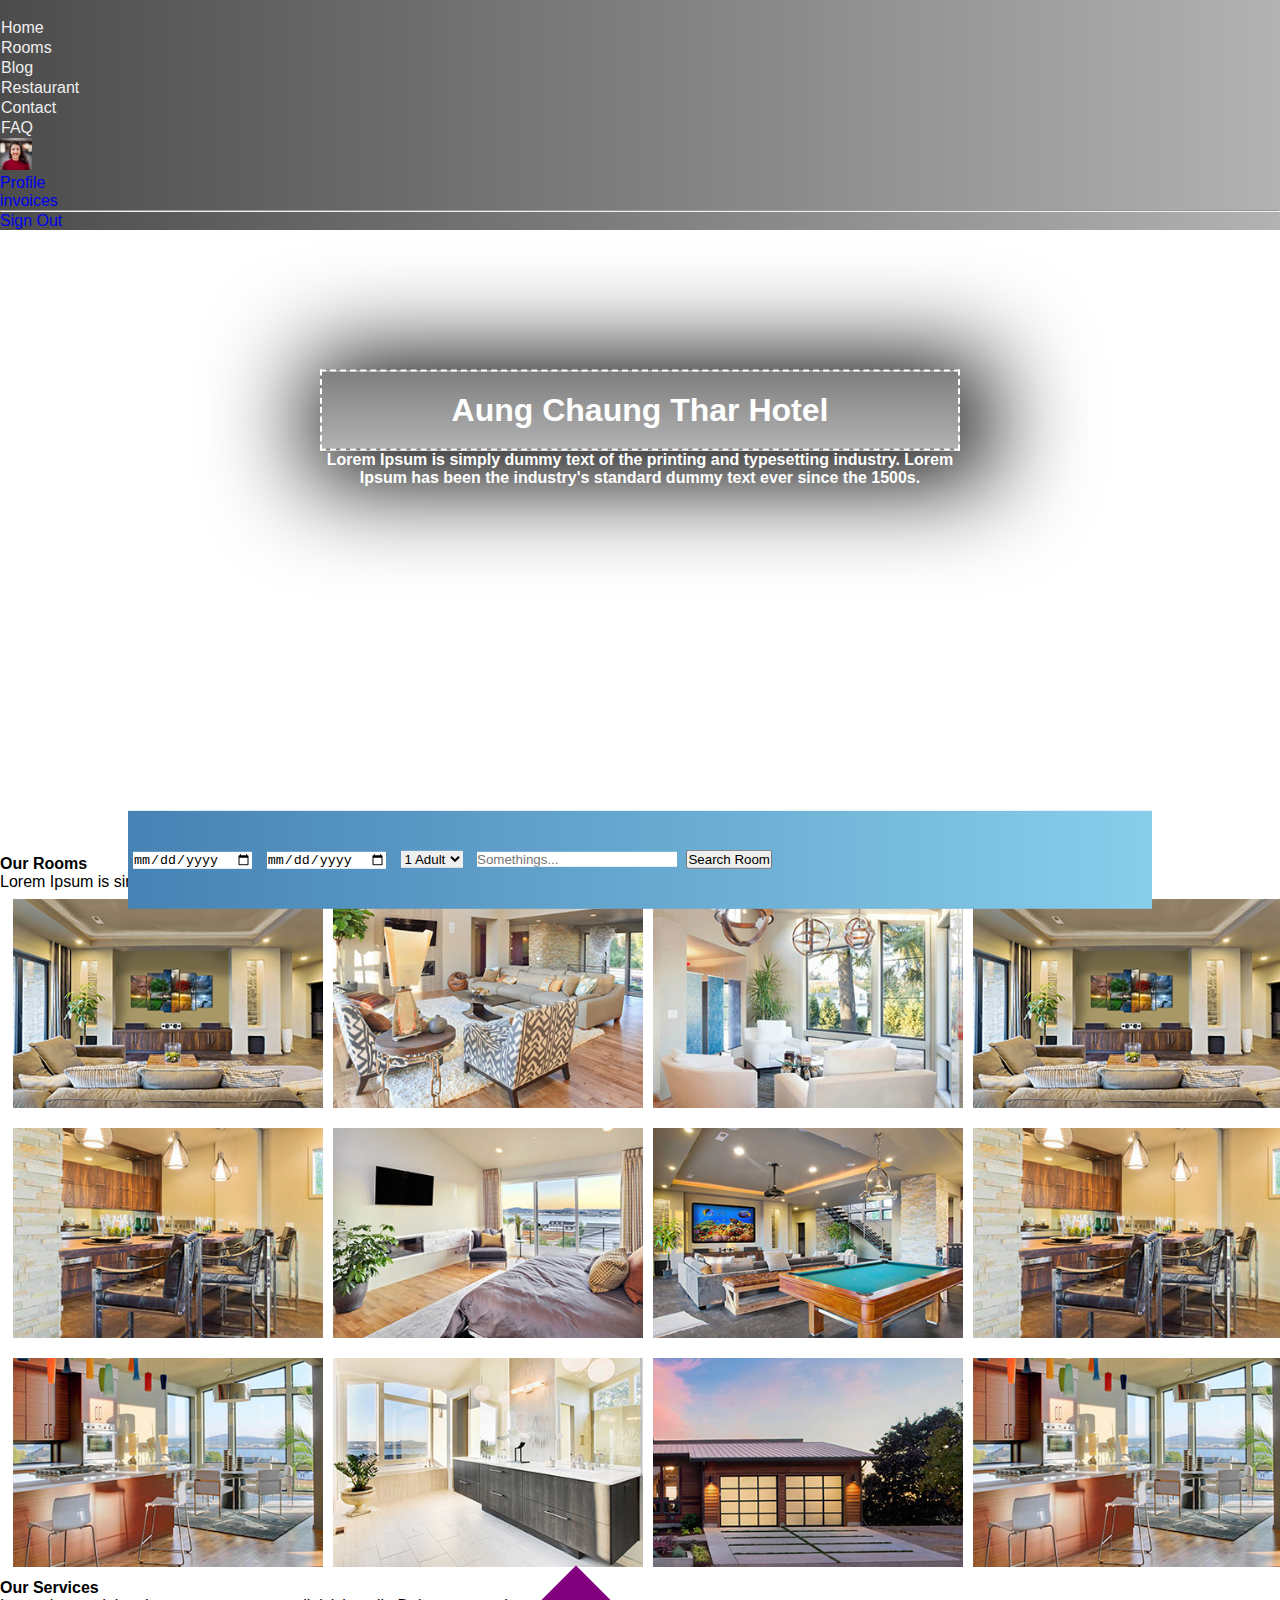
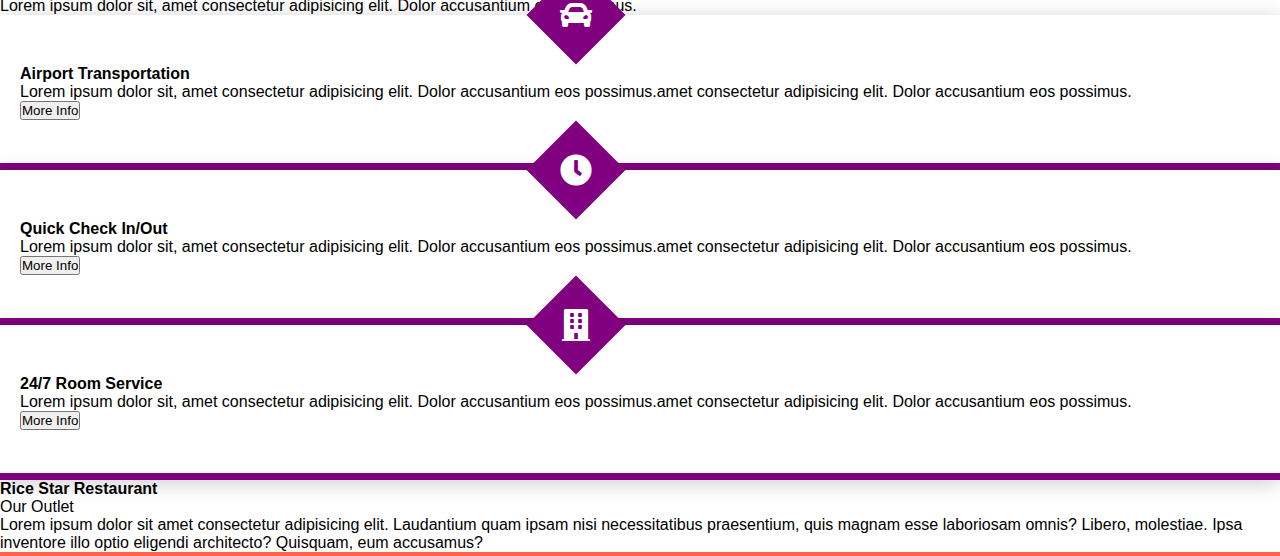
==== index.html @ 8a676da4 "hotelprojectpart1" ====
<!DOCTYPE html>
<html lang="en">

<head>
    <meta charset="UTF-8">
    <meta http-equiv="X-UA-Compatible" content="IE=edge">
    <meta name="viewport" content="width=device-width, initial-scale=1.0">
    <title>Aung Chaung Thar Hotel</title>
    <!-- fav icon  -->
    <link href="./assets/img/fav/favicon3.png" rel="icon" type="image/" sizes="16x16">
    <!-- magnific popup css1 js1 -->
    <link rel="stylesheet" href="">

    <!-- custom css -->
    <link href="./css/style.css" rel="stylesheet" type="text/css" />
    <!-- bootstrap css1 js1 -->
    <link href="https://cdn.jsdelivr.net/npm/bootstrap@5.2.2/dist/css/bootstrap.min.css" rel="stylesheet" integrity="sha384-Zenh87qX5JnK2Jl0vWa8Ck2rdkQ2Bzep5IDxbcnCeuOxjzrPF/et3URy9Bv1WTRi" crossorigin="anonymous">
    <!-- font-awesome css1 -->
    <link rel="stylesheet" href="https://cdnjs.cloudflare.com/ajax/libs/font-awesome/5.15.4/css/all.min.css" integrity="sha512-1ycn6IcaQQ40/MKBW2W4Rhis/DbILU74C1vSrLJxCq57o941Ym01SwNsOMqvEBFlcgUa6xLiPY/NS5R+E6ztJQ==" crossorigin="anonymous" referrerpolicy="no-referrer"
    />
</head>

<body>

    <!-- Start Header Section  -->

    <header>
        <!-- Start Nav Bar  -->
        <nav class="navbar navbar-expand-md navbar-dark">
            <div class="container">
                <button class="navbar-toggler ms-auto" data-bs-toggle="collapse" data-bs-target="#navbarcollapse">
                    <span class="navbar-toggler-icon"></span>
                </button>
                <div id="navbarcollapse" class="navbar-collapse collapse">
                    <ul class="navbar-nav me-auto">
                        <li class="nav-item"><a href="index.html" class="nav-link active">Home</a></li>
                        <li class="nav-item"><a href="#" class="nav-link ">Rooms</a></li>
                        <li class="nav-item"><a href="#" class="nav-link ">Blog</a></li>
                        <li class="nav-item"><a href="#" class="nav-link ">Restaurant</a></li>
                        <li class="nav-item"><a href="#" class="nav-link ">Contact</a></li>
                        <li class="nav-item dropdowns"><a href="#" class="nav-link dropbtn" onclick="dropbtn(event)">FAQ</a>
                            <div class="dropdown-contents mydropdowns">
                                <input type="text" name="search" id="search" onkeypress="dropfilter()" class="search" autocomplete="off" placeholder="Search..." />
                                <a href="javascript:void(0);">Room Booking</a>
                                <a href="javascript:void(0);">Transportation</a>
                                <a href="javascript:void(0);">Payment</a>
                                <a href="javascript:void(0);">Wifi Connect</a>
                                <a href="javascript:void(0);">Food</a>
                                <a href="javascript:void(0);">Bar</a>
                                <a href="javascript:void(0);">Spa</a>
                            </div>
                        </li>
                    </ul>


                    <div class="dropdown float-sm-end">
                        <a href="#" class="btn dropdown-toggle text-decoration-none" data-bs-toggle="dropdown">
                            <img src="./assets/img/users/user1.jpg" class="rounded-circle" width="32px " height="32px" alt="user1">
                        </a>
                        <ul class="dropdown-menu dropdown-menu-right text-sm">
                            <li><a href="#" class="dropdown-item">Profile</a></li>
                            <li><a href="#" class="dropdown-item">invoices</a></li>
                            <li>
                                <hr class="dropdown-divider">
                            </li>
                            <li><a href="#" class="dropdown-item">Sign Out</a></li>
                        </ul>
                    </div>
                </div>
            </div>
        </nav>

        <!-- End Nav Bar  -->

        <!-- Start Banner -->
        <div class="container-fluid">
            <div id="banners" class="banners">
                <h1 class="display-4 bannerheaders">Aung Chaung Thar Hotel</h1>
                <p class="lead bannerparagraphs">Lorem Ipsum is simply dummy text of the printing and typesetting industry. Lorem Ipsum has been the industry's standard dummy text ever since the 1500s.</p>
            </div>
        </div>

        <!-- End Banner -->

    </header>
    <!-- End Header Section  -->

    <!-- Start Booking Section -->
    <section id="booking" class="search-rooms text-center">
        <form action="" method="">
            <input type="date" name="checkin" id="checkin" class="form-control">
            <input type="date" name="checkout" id="checkout" class="form-control">
            <select name="adult" id="adult" class="form-control">
            <option value="1">1 Adult</option>
            <option value="2">2 Adult</option>
            <option value="3">3 Adult</option>
            <option value="4">4 Adult</option>
        </select>
            <input type="text" name="schroom" id="schroom" class="form-control" placeholder="Somethings...">

            <input type="button" class="btn btn-primary rounded-0" value="Search Room">
        </form>
    </section>
    <!-- End Booking Section -->

    <!-- Start Rooms Section -->
    <section id="room" class="rooms py-4 mt-5 ">
        <div class="container">
            <div class="row">
                <div class="col-md-12">
                    <div class="text-center">
                        <h4>Our Rooms</h4>
                        <p class="small">Lorem Ipsum is simply dummy text of the printing and typesetting industry.</p>
                    </div>
                </div>
            </div>
            <div class="rows">
                <div class="columns">
                    <a href="./assets/img/gallery/image1.jpg" class="roompopup">
                        <img src="./assets/img/gallery/image1.jpg" alt="image1">
                    </a>

                    <a href="./assets/img/gallery/image2.jpg" class="roompopup">
                        <img src="./assets/img/gallery/image2.jpg" alt="image2">
                    </a>

                    <a href="./assets/img/gallery/image3.jpg" class="roompopup">
                        <img src="./assets/img/gallery/image3.jpg" alt="image3">
                    </a>
                </div>

                <div class="columns">
                    <a href="./assets/img/gallery/image4.jpg" class="roompopup">
                        <img src="./assets/img/gallery/image4.jpg" alt="image4">
                    </a>

                    <a href="./assets/img/gallery/image5.jpg" class="roompopup">
                        <img src="./assets/img/gallery/image5.jpg" alt="image5">
                    </a>

                    <a href="./assets/img/gallery/image6.jpg" class="roompopup">
                        <img src="./assets/img/gallery/image6.jpg" alt="image6">
                    </a>
                </div>

                <div class="columns">
                    <a href="./assets/img/gallery/image7.jpg" class="roompopup">
                        <img src="./assets/img/gallery/image7.jpg" alt="image7">
                    </a>

                    <a href="./assets/img/gallery/image8.jpg" class="roompopup">
                        <img src="./assets/img/gallery/image8.jpg" alt="image8">
                    </a>

                    <a href="./assets/img/gallery/image9.jpg" class="roompopup">
                        <img src="./assets/img/gallery/image9.jpg" alt="image9">
                    </a>
                </div>

                <div class="columns">
                    <a href="./assets/img/gallery/image1.jpg" class="roompopup">
                        <img src="./assets/img/gallery/image1.jpg" alt="image1">
                    </a>
                    <a href="./assets/img/gallery/image2.jpg" class="roompopup">
                        <img src="./assets/img/gallery/image2.jpg" alt="image2">
                    </a>
                    <a href="./assets/img/gallery/image3.jpg" class="roompopup">
                        <img src="./assets/img/gallery/image3.jpg" alt="image3">
                    </a>
                </div>
            </div>
        </div>
    </section>
    <!-- End Rooms Section -->

    <!-- Start Our Services  -->
    <section id="service" class="text-center pt-5 ">

        <div class="container ">
            <div class="row ">
                <div class="col-md-12 ">
                    <h4>Our Services</h4>
                    <p>Lorem ipsum dolor sit, amet consectetur adipisicing elit. Dolor accusantium eos possimus.</p>
                </div>
            </div>

            <div class="row pt-5">
                <div class="col-md-4">
                    <div class="iconboxs">
                        <div class="icons"><i class="fas fa-car fa-2x"></i></div>
                        <h4>Airport Transportation</h4>
                        <p>Lorem ipsum dolor sit, amet consectetur adipisicing elit. Dolor accusantium eos possimus.amet consectetur adipisicing elit. Dolor accusantium eos possimus.</p>
                        <button type="button" class="btn btn-outline-dark rounded-0 " onclick="dropbtn(event)">More Info</button>
                        <div class="dropdown-contents mydropdowns">
                            <a href="javascript:void(0);">Cleaning Service</a>
                            <a href="javascript:void(0);">Food Order</a>
                            <a href="javascript:void(0);">Outdoor Call </a>
                        </div>
                    </div>

                </div>

                <div class="col-md-4">
                    <div class="iconboxs">
                        <div class="icons"><i class="fas fa-clock fa-2x"></i></div>
                        <h4>Quick Check In/Out</h4>
                        <p>Lorem ipsum dolor sit, amet consectetur adipisicing elit. Dolor accusantium eos possimus.amet consectetur adipisicing elit. Dolor accusantium eos possimus.</p>
                        <button type="button" class="btn btn-outline-dark rounded-0 " onclick="dropbtn(event)">More Info</button>
                        <div class="dropdown-contents mydropdowns">
                            <a href="javascript:void(0);">Early Check In</a>
                            <a href="javascript:void(0);">Lately Check Out</a>
                            <a href="javascript:void(0);">Extra Half Day </a>

                        </div>
                    </div>

                </div>

                <div class="col-md-4">
                    <div class="iconboxs">
                        <div class="icons"><i class="fas fa-building fa-2x"></i></div>
                        <h4>24/7 Room Service</h4>
                        <p>Lorem ipsum dolor sit, amet consectetur adipisicing elit. Dolor accusantium eos possimus.amet consectetur adipisicing elit. Dolor accusantium eos possimus.</p>
                        <button type="button" class="btn btn-outline-dark rounded-0 " onclick="dropbtn(event)">More Info</button>
                        <div class="dropdown-contents mydropdowns">
                            <a href="javascript:void(0);">Hotel Limuousiness</a>
                            <a href="javascript:void(0);">Driver</a>
                            <a href="javascript:void(0);">Visit City </a>

                        </div>
                    </div>
                </div>
            </div>
        </div>
    </section>


    <!-- End Our Services  -->

    <!-- Start Testimonial  -->
    <section id="testimonials" class="bd-dark text-white p-4">
        <div class="container">
            <div class="row text-center">

                <div class="testimonial-container">
                    <div class="fas fa-qutoe-right fa-quotes"></div>
                    <div class="fas fa-qutoe-left fa-quotes"></div>

                    <div class="company">
                        <h4 class="companyname">Rice Star Restaurant</h4>
                        <p class="role">Our Outlet</p>
                    </div>
                    <p class="testimoial">Lorem ipsum dolor sit amet consectetur adipisicing elit. Laudantium quam ipsam nisi necessitatibus praesentium, quis magnam esse laboriosam omnis? Libero, molestiae. Ipsa inventore illo optio eligendi architecto? Quisquam, eum accusamus?</p>
                    <div class="progress-bar"></div>
                </div>
            </div>
        </div>
    </section>


    <!-- End Testiminial  -->


    <!-- bootstrap css1 js1 -->
    <script src="https://cdn.jsdelivr.net/npm/bootstrap@5.2.2/dist/js/bootstrap.bundle.min.js " integrity="sha384-OERcA2EqjJCMA+/3y+gxIOqMEjwtxJY7qPCqsdltbNJuaOe923+mo//f6V8Qbsw3 " crossorigin="anonymous "></script>
    <!-- jquery js1  -->
    <script src="https://code.jquery.com/jquery-3.6.1.min.js " type="text/javascript "></script>

    <!-- magnific popup css1 js1 -->
    <script src="./assets/libs/Magnificpop-master/dist/jquery.magnific-popup.min.js" type="text/javascript"></script>


    <!-- custom js -->
    <script src="./js/app.js " type="text/javascript "></script>
</body>

</html>
---- css/style.css ----
* {
    box-sizing: border-box;
    padding: 0;
    margin: 0;
}

a {
    text-decoration: none;
}

ul {
    list-style: none;
}

body {
    font-family: sans-serif;
}


/* Start Header Section */

header {
    height: 95vh;
    /* background-color: linear-gradient(, rgba(0, 0, 0, 0.7), rgba(0, 0, 0, 0.3)); */
    /* background-image:url("./../assets/img/banner/banner8.jpg"); */
    background-repeat: no-repeat;
    background-position: center;
    background-size: cover;
    backface-visibility: none !important;
    position: relative;
    transition: background-image 2s linear;
}


/* Start Nav Bar  */

.navbar {
    background: linear-gradient(to right, rgba(0, 0, 0, 0.7), rgba(0, 0, 0, 0.3));
}

.nav-link {
    font-size: 16px;
    color: #eee !important;
}

.navbar-toggler,
.navbar-toggler:hover,
.navbar-toggler:focus {
    border: none !important;
    box-shadow: none !important;
}

.nav-item {
    border: 1px solid transparent;
    margin-right: 5px;
    transition: all 0.3s;
}

.nav-item:hover {
    border: 1px solid #999;
    border-radius: 15px;
}

.dropdowns {
    position: relative;
    z-index: 10;
}

.dropbtn:hover {
    background: none !important;
}

.dropdown-contents {
    width: 230px;
    background-color: #f4f4f4;
    position: absolute;
    left: 50%;
    transform: translateX(-50%);
    z-index: 3;
    display: none;
}

.dropdown-contents .search {
    width: 100%;
    background-image: url("./../assets/img/icon/searchicon.png");
    background-repeat: no-repeat;
    background-position: 10px center;
    border: none;
    border-bottom: 1px solid #ddd;
    padding: 10px 10px 10px 40px;
}

.dropdown-contents .search:focus {
    outline: none;
}

.dropdown-contents a {
    color: #000;
    text-decoration: none;
    display: block;
    padding: 10px;
}

.dropdowns a:hover {
    background-color: #ddd;
}

.show {
    display: block;
}

.dropdown-contents a:hover {
    background-color: #ddd;
}


/* End Nav Bar  */


/* Start Banner section */

.banners {
    color: #fff;
    font-weight: 900;
    text-align: center;
    position: absolute;
    left: 50%;
    top: 50%;
    transform: translate(-50%, -50%);
}

.bannerheaders {
    min-width: 600px;
    background: linear-gradient(rgba(0, 0, 0, .5), rgba(0, 0, 0, 0.3));
    box-shadow: 10px 10px 100px 20px #000;
    border: 2px dashed #fff;
    padding: 20px;
    animation: bnani 2s;
}

.bannerparagraphs {
    animation: bnani 2s;
    animation-delay: 0.5s;
    animation-fill-mode: backwards;
}

@keyframes bnani {
    from {
        transform: translateY(100px);
        opacity: 0;
    }
    to {
        transform: translateY(0px);
        opacity: 1;
    }
}


/* End Banner section */


/* End header Section */


/* Start booking Section */

.search-rooms {
    width: 80%;
    background: linear-gradient(to left, skyblue, steelblue);
    padding: 30px 0;
    /* margin: -60px; */
    margin-left: 10% !important;
    position: absolute;
    /* left: 50%; */
    transform: translateY(-45%);
}

.search-rooms .form-control {
    max-width: 20%;
    display: inline;
    border: none;
    border-radius: 0;
    margin: 10px 5px;
}

.search-rooms .form-control:focus {
    box-shadow: none;
}

.search-rooms input[type=text] {
    width: 200px;
    transition: width 0.5s ease-in-out;
}

.search-rooms input[type=text]:focus {
    width: 100%;
}


/* End Booking section */


/* Start Room section */

.rows {
    display: flex;
    flex-wrap: wrap;
}

.columns {
    flex: 25%;
    max-width: 25%;
    padding: 0 5px;
}

.columns img {
    width: 100%;
    margin: 8px;
}

.columns img:hover {
    opacity: 0.8;
}

@media (max-width:800px) {
    .columns {
        flex: 50%;
        max-width: 50%;
    }
}


/* End room Section */


/* <!-- Start Our Services  --> */

.iconboxs {
    background-color: #fff;
    box-shadow: 0 3px 20px rgba(0, 0, 0, 0.2);
    padding: 50px 20px;
    position: relative;
}

.iconboxs::before {
    content: '';
    width: 100%;
    height: 5%;
    background-color: purple;
    position: absolute;
    left: 0;
    bottom: 0;
    transition: all 0.3s;
}

.iconboxs:hover::before {
    height: 8%;
}

.icons {
    width: 70px;
    height: 70px;
    background-color: purple;
    color: #fff;
    display: flex;
    justify-content: center;
    align-items: center;
    position: absolute;
    left: calc( 50% - 5%);
    top: -35px;
    transform: translateX(-50%) rotate(45deg);
}

.icons i {
    transform: rotate(-45deg);
}

.iconboxs:hover .icons {
    background: none;
    color: purple;
    border: 2px solid purple;
}


/* <!-- End Our Services  --> */


/* Start Testimonial  */

.testimonial-container {
    position: relative;
}

.fa-quotes {
    color: rgba(255, 255, 255, .3);
    font-size: 28px;
    position: absolute;
    top: 40px;
}

.fa-quote-right {
    left: 0;
}

.fa-quote-left {
    right: 0;
}

.testimonial {
    line-height: 30px;
}

.progress-bar {
    width: 100%;
    height: 4px;
    background-color: tomato;
    transform-origin: left;
    animation-name: myincrement;
    animation-duration: 10s;
    animation-timing-function: linear;
    animation-iteration-count: infinite;
}

@keyframes myincrement {
    0% {
        transform: scaleX(0);
    }
    100% {
        transform: scaleX(1);
    }
}


/*End Testimonial   */
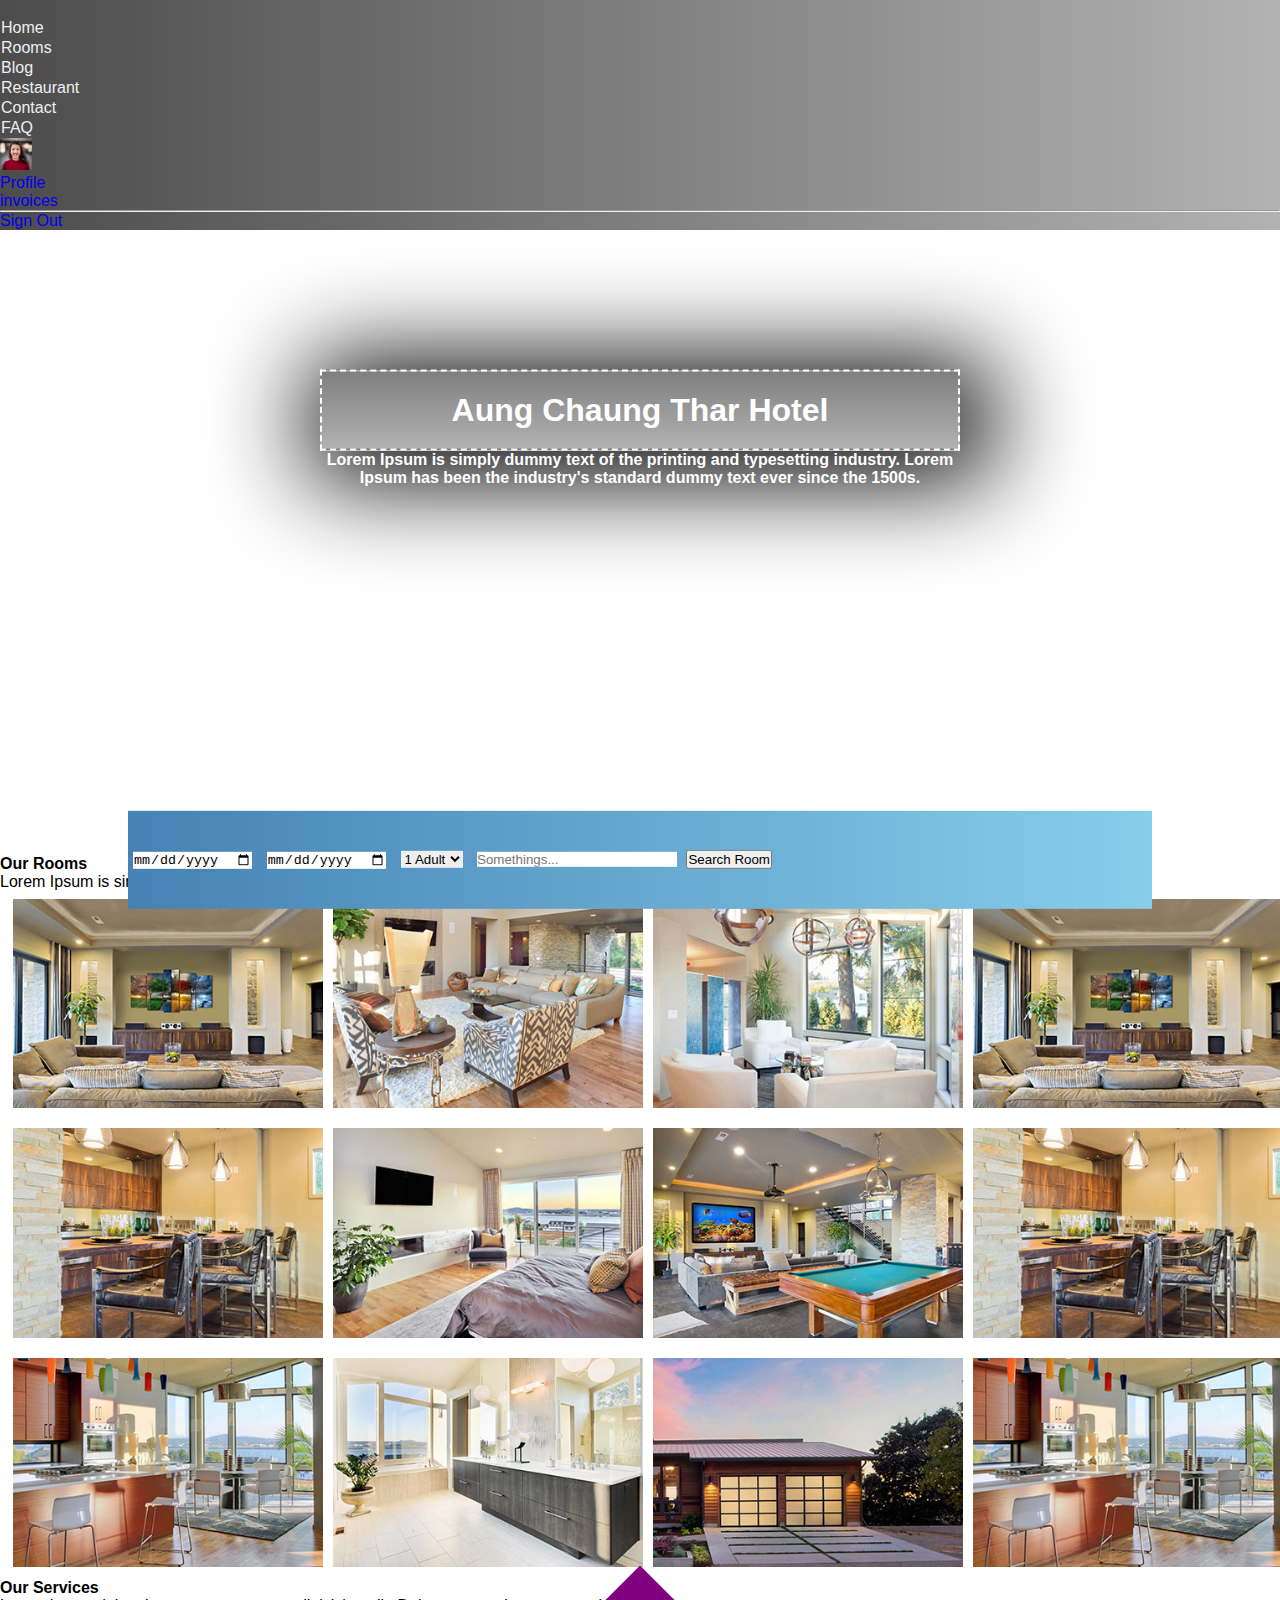
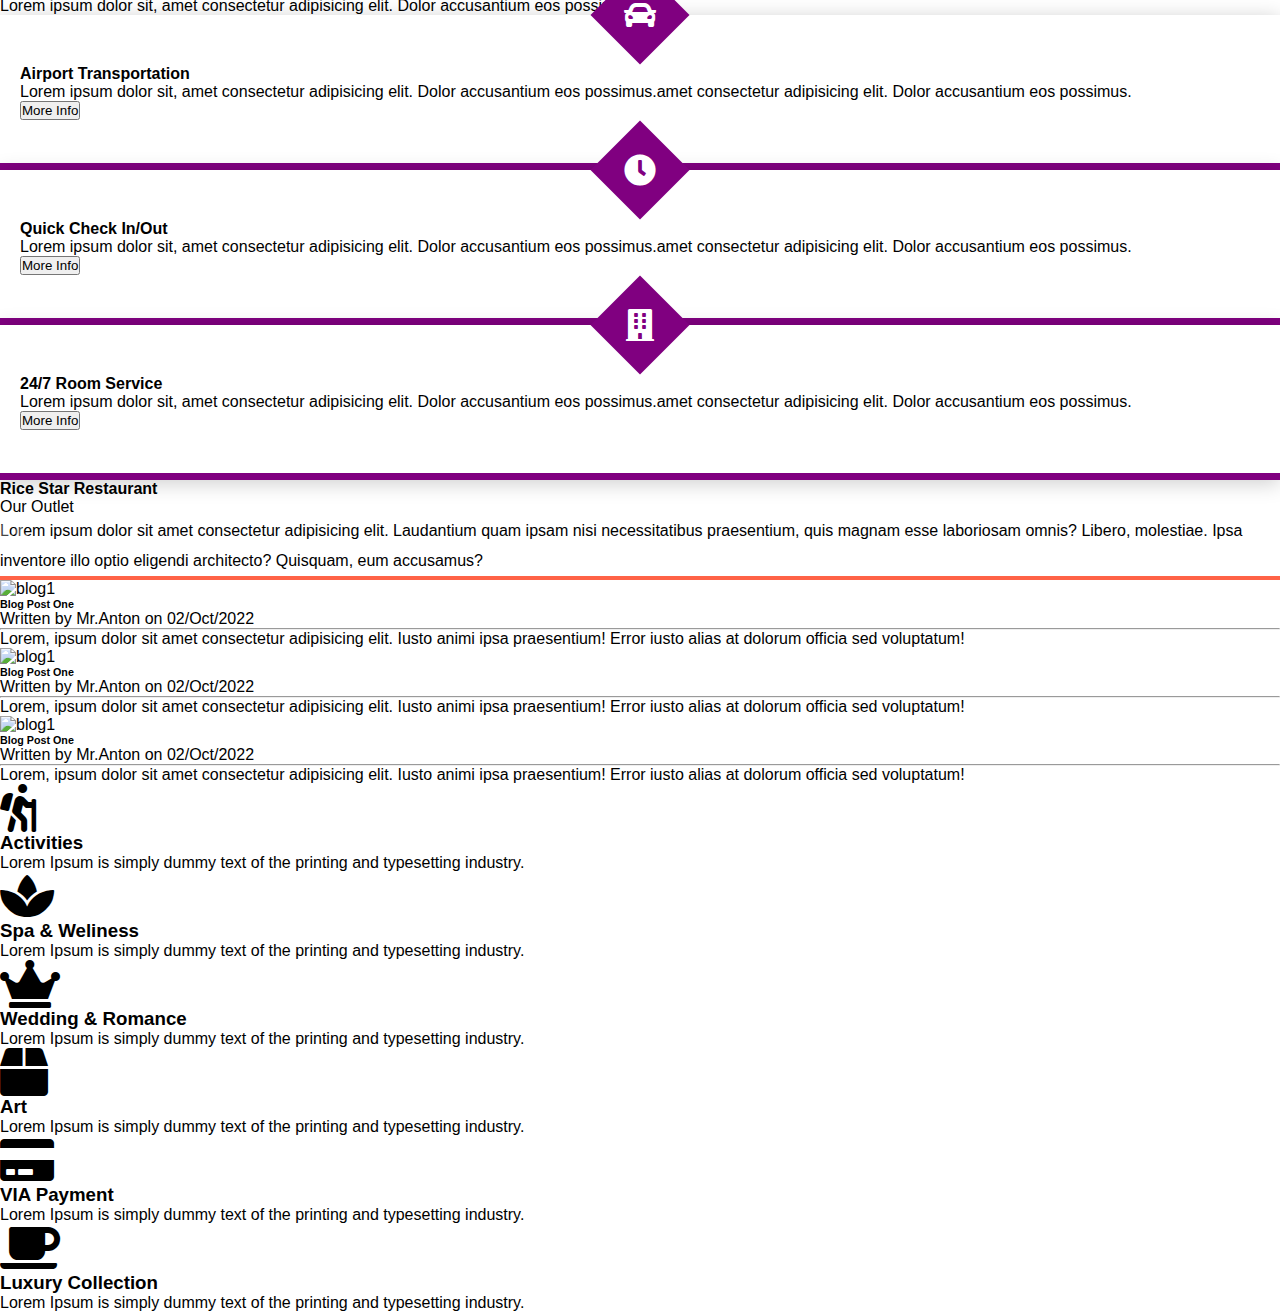
==== commit 8ffdef90: "testimonialAdd" ====
--- a/index.html
+++ b/index.html
@@ -74,7 +74,7 @@
 
         <!-- Start Banner -->
         <div class="container-fluid">
-            <div id="banners" class="banners">
+            <div id="banner" class="banners">
                 <h1 class="display-4 bannerheaders">Aung Chaung Thar Hotel</h1>
                 <p class="lead bannerparagraphs">Lorem Ipsum is simply dummy text of the printing and typesetting industry. Lorem Ipsum has been the industry's standard dummy text ever since the 1500s.</p>
             </div>
@@ -174,7 +174,7 @@
     <!-- End Rooms Section -->
 
     <!-- Start Our Services  -->
-    <section id="service" class="text-center pt-5 ">
+    <section id="service" class="text-center py-4 ">
 
         <div class="container ">
             <div class="row ">
@@ -186,7 +186,7 @@
 
             <div class="row pt-5">
                 <div class="col-md-4">
-                    <div class="iconboxs">
+                    <div class="iconboxs dropdowns">
                         <div class="icons"><i class="fas fa-car fa-2x"></i></div>
                         <h4>Airport Transportation</h4>
                         <p>Lorem ipsum dolor sit, amet consectetur adipisicing elit. Dolor accusantium eos possimus.amet consectetur adipisicing elit. Dolor accusantium eos possimus.</p>
@@ -201,7 +201,7 @@
                 </div>
 
                 <div class="col-md-4">
-                    <div class="iconboxs">
+                    <div class="iconboxs dropdowns">
                         <div class="icons"><i class="fas fa-clock fa-2x"></i></div>
                         <h4>Quick Check In/Out</h4>
                         <p>Lorem ipsum dolor sit, amet consectetur adipisicing elit. Dolor accusantium eos possimus.amet consectetur adipisicing elit. Dolor accusantium eos possimus.</p>
@@ -217,7 +217,7 @@
                 </div>
 
                 <div class="col-md-4">
-                    <div class="iconboxs">
+                    <div class="iconboxs dropdowns">
                         <div class="icons"><i class="fas fa-building fa-2x"></i></div>
                         <h4>24/7 Room Service</h4>
                         <p>Lorem ipsum dolor sit, amet consectetur adipisicing elit. Dolor accusantium eos possimus.amet consectetur adipisicing elit. Dolor accusantium eos possimus.</p>
@@ -238,19 +238,19 @@
     <!-- End Our Services  -->
 
     <!-- Start Testimonial  -->
-    <section id="testimonials" class="bd-dark text-white p-4">
+    <section id="testimonials" class="bg-dark text-white py-5">
         <div class="container">
             <div class="row text-center">
 
                 <div class="testimonial-container">
-                    <div class="fas fa-qutoe-right fa-quotes"></div>
-                    <div class="fas fa-qutoe-left fa-quotes"></div>
+                    <div class="fas fa-quote-right fa-quotes"></div>
+                    <div class="fas fa-quote-left fa-quotes"></div>
 
                     <div class="company">
                         <h4 class="companyname">Rice Star Restaurant</h4>
                         <p class="role">Our Outlet</p>
                     </div>
-                    <p class="testimoial">Lorem ipsum dolor sit amet consectetur adipisicing elit. Laudantium quam ipsam nisi necessitatibus praesentium, quis magnam esse laboriosam omnis? Libero, molestiae. Ipsa inventore illo optio eligendi architecto? Quisquam, eum accusamus?</p>
+                    <p class="testimonial">Lorem ipsum dolor sit amet consectetur adipisicing elit. Laudantium quam ipsam nisi necessitatibus praesentium, quis magnam esse laboriosam omnis? Libero, molestiae. Ipsa inventore illo optio eligendi architecto? Quisquam, eum accusamus?</p>
                     <div class="progress-bar"></div>
                 </div>
             </div>
@@ -259,6 +259,114 @@
 
 
     <!-- End Testiminial  -->
+
+    <!-- Start Blog Section  -->
+    <section class="py-3" id="blog">
+        <div class="container">
+            <div class="row">
+                <div class="col-md-4 mb-2">
+                    <div class="card">
+                        <img src="https://source.unsplash.com/random/300x200" alt="blog1" class="">
+                        <div class="card-body">
+                            <h6 class="card-title">Blog Post One</h6>
+                            <p class="small">Written by Mr.Anton on 02/Oct/2022</p>
+                            <hr>
+                            <p class="card-text">Lorem, ipsum dolor sit amet consectetur adipisicing elit. Iusto animi ipsa praesentium! Error iusto alias at dolorum officia sed voluptatum! </p>
+                        </div>
+                    </div>
+                </div>
+                <div class="col-md-4 mb-2">
+                    <div class="card">
+                        <img src="https://source.unsplash.com/random/300x201" alt="blog1" class="">
+                        <div class="card-body">
+                            <h6 class="card-title">Blog Post One</h6>
+                            <p class="small">Written by Mr.Anton on 02/Oct/2022</p>
+                            <hr>
+                            <p class="card-text">Lorem, ipsum dolor sit amet consectetur adipisicing elit. Iusto animi ipsa praesentium! Error iusto alias at dolorum officia sed voluptatum! </p>
+                        </div>
+                    </div>
+                </div>
+                <div class="col-md-4 mb-2">
+                    <div class="card">
+                        <img src="https://source.unsplash.com/random/300x202" alt="blog1" class="">
+                        <div class="card-body">
+                            <h6 class="card-title">Blog Post One</h6>
+                            <p class="small">Written by Mr.Anton on 02/Oct/2022</p>
+                            <hr>
+                            <p class="card-text">Lorem, ipsum dolor sit amet consectetur adipisicing elit. Iusto animi ipsa praesentium! Error iusto alias at dolorum officia sed voluptatum! </p>
+                        </div>
+                    </div>
+                </div>
+            </div>
+        </div>
+    </section>
+
+    <!-- End Blog Section  -->
+
+    <!-- Start ADV Box Section  -->
+    <section class="py-5">
+        <div class="container">
+            <div class="row">
+                <div class="col-md-4 mb-3">
+                    <div class="card bg-danger text-white text-center">
+                        <div class="card-body">
+                            <i class="fas fa-hiking fa-3x"></i>
+                            <h3>Activities</h3>
+                            <p>Lorem Ipsum is simply dummy text of the printing and typesetting industry.</p>
+                        </div>
+                    </div>
+                </div>
+                <div class="col-md-4 mb-3">
+                    <div class="card bg-dark text-white text-center">
+                        <div class="card-body">
+                            <i class="fas fa-spa fa-3x"></i>
+                            <h3>Spa & Weliness</h3>
+                            <p>Lorem Ipsum is simply dummy text of the printing and typesetting industry.</p>
+                        </div>
+                    </div>
+                </div>
+                <div class="col-md-4 mb-3">
+                    <div class="card bg-danger text-white text-center">
+                        <div class="card-body">
+                            <i class="fas fa-crown fa-3x"></i>
+                            <h3>Wedding & Romance</h3>
+                            <p>Lorem Ipsum is simply dummy text of the printing and typesetting industry.</p>
+                        </div>
+                    </div>
+                </div>
+                <div class="col-md-4 mb-3">
+                    <div class="card bg-dark text-white text-center">
+                        <div class="card-body">
+                            <i class="fas fa-box fa-3x"></i>
+                            <h3>Art</h3>
+                            <p>Lorem Ipsum is simply dummy text of the printing and typesetting industry.</p>
+                        </div>
+                    </div>
+                </div>
+                <div class="col-md-4 mb-3">
+                    <div class="card bg-danger text-white text-center">
+                        <div class="card-body">
+                            <i class="fas fa-credit-card fa-3x"></i>
+                            <h3>VIA Payment</h3>
+                            <p>Lorem Ipsum is simply dummy text of the printing and typesetting industry.</p>
+                        </div>
+                    </div>
+                </div>
+                <div class="col-md-4 mb-3">
+                    <div class="card bg-dark text-white text-center">
+                        <div class="card-body">
+                            <i class="fas fa-coffee fa-3x"></i>
+                            <h3>Luxury Collection</h3>
+                            <p>Lorem Ipsum is simply dummy text of the printing and typesetting industry.</p>
+                        </div>
+                    </div>
+                </div>
+
+            </div>
+        </div>
+    </section>
+
+    <!-- End ADV Box Section  -->
 
 
     <!-- bootstrap css1 js1 -->
--- a/css/style.css
+++ b/css/style.css
@@ -266,7 +266,7 @@
     justify-content: center;
     align-items: center;
     position: absolute;
-    left: calc( 50% - 5%);
+    left: calc( 50%);
     top: -35px;
     transform: translateX(-50%) rotate(45deg);
 }
@@ -299,11 +299,11 @@
 }
 
 .fa-quote-right {
+    right: 0;
+}
+
+.fa-quote-left {
     left: 0;
-}
-
-.fa-quote-left {
-    right: 0;
 }
 
 .testimonial {
@@ -313,7 +313,7 @@
 .progress-bar {
     width: 100%;
     height: 4px;
-    background-color: tomato;
+    background-color: tomato !important;
     transform-origin: left;
     animation-name: myincrement;
     animation-duration: 10s;
@@ -325,10 +325,13 @@
     0% {
         transform: scaleX(0);
     }
-    100% {
-        transform: scaleX(1);
-    }
-}
-
-
-/*End Testimonial   */+}
+
+
+/*End Testimonial   */
+
+
+/* Start ADV Box Section */
+
+
+/*End ADV Box Section */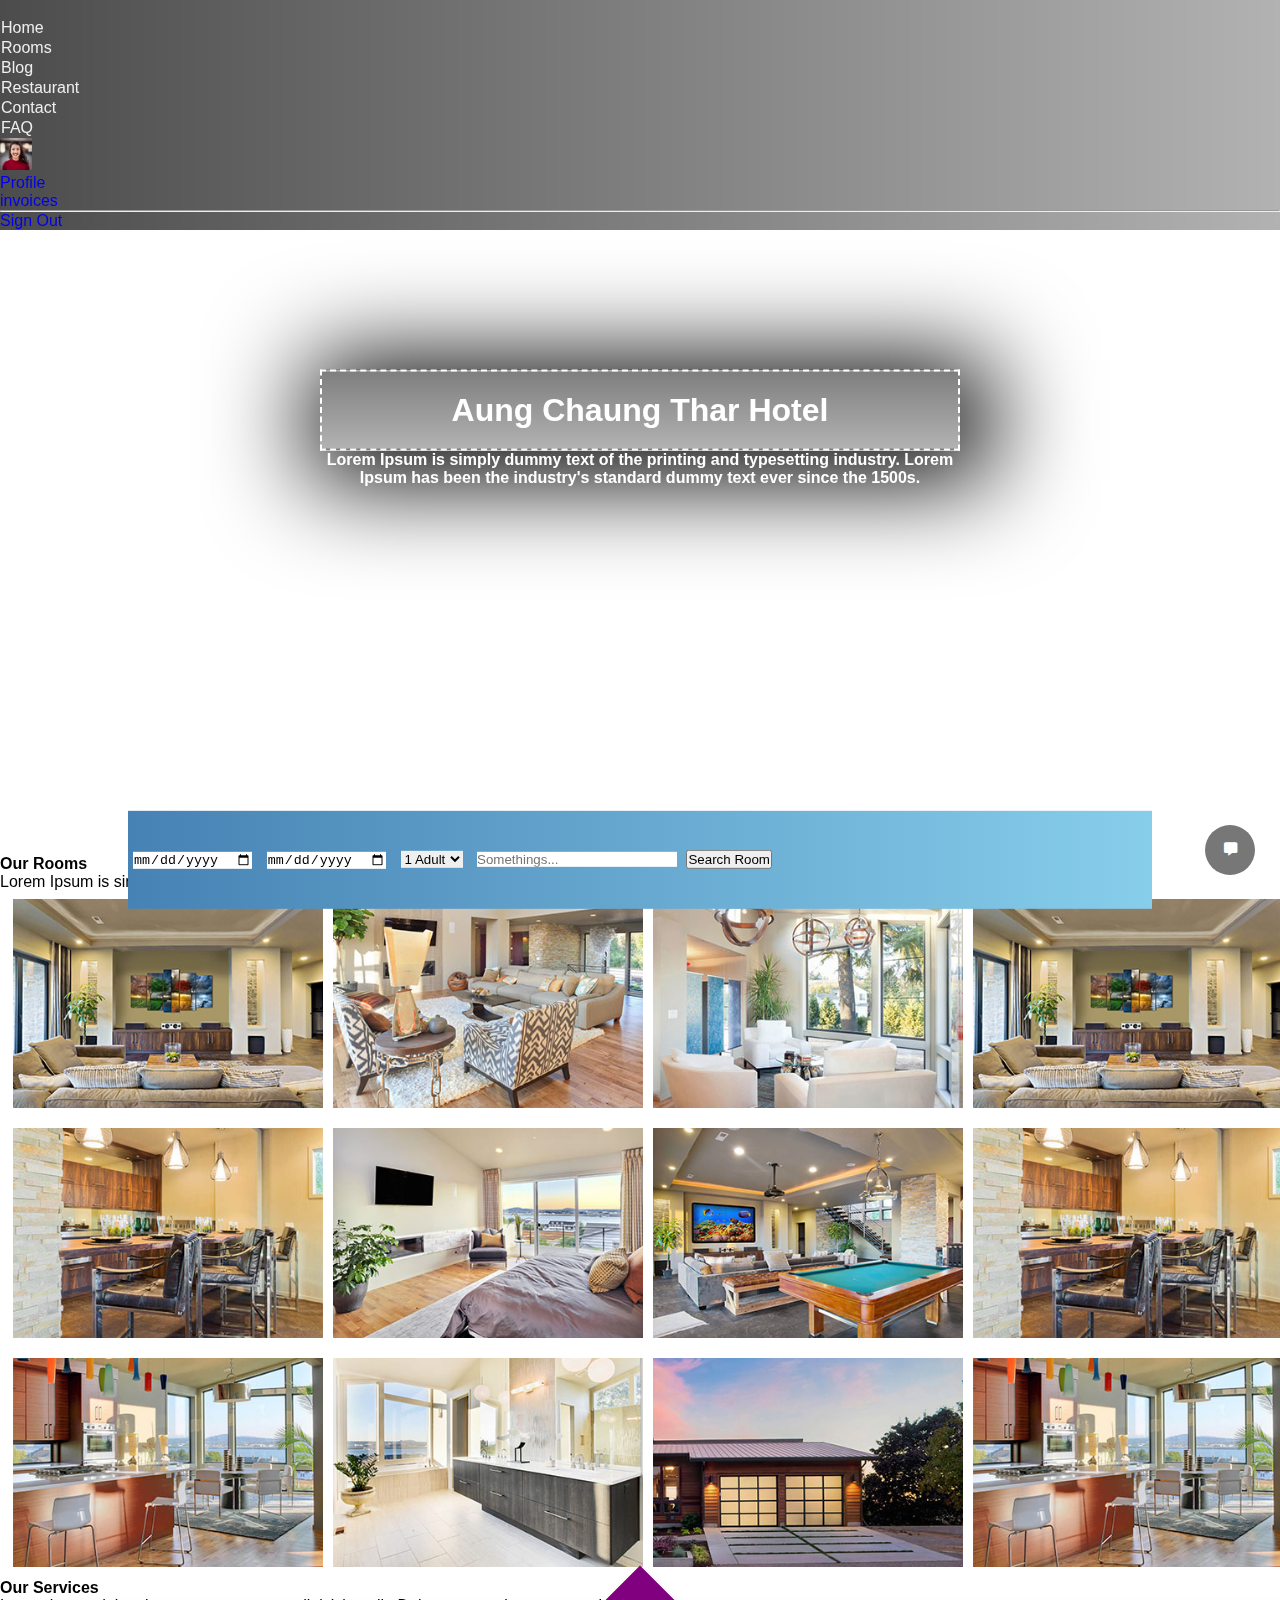
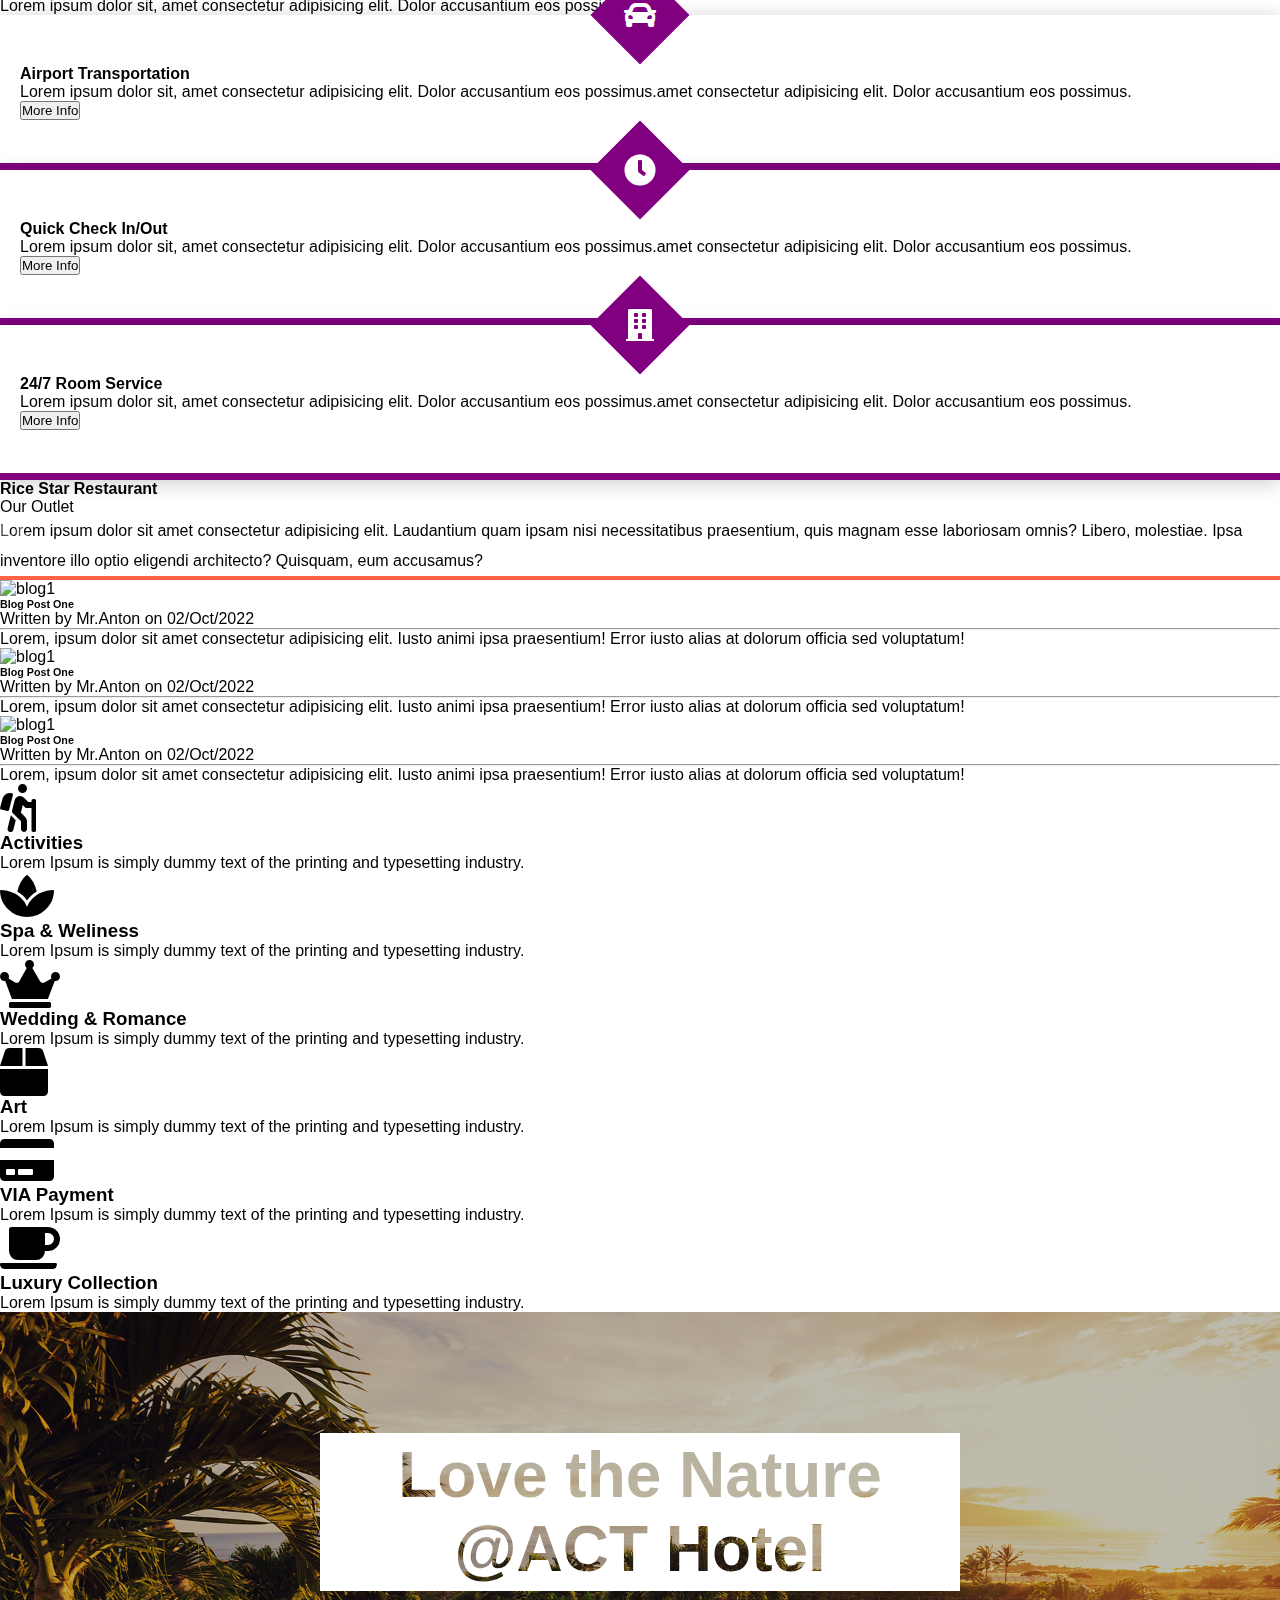
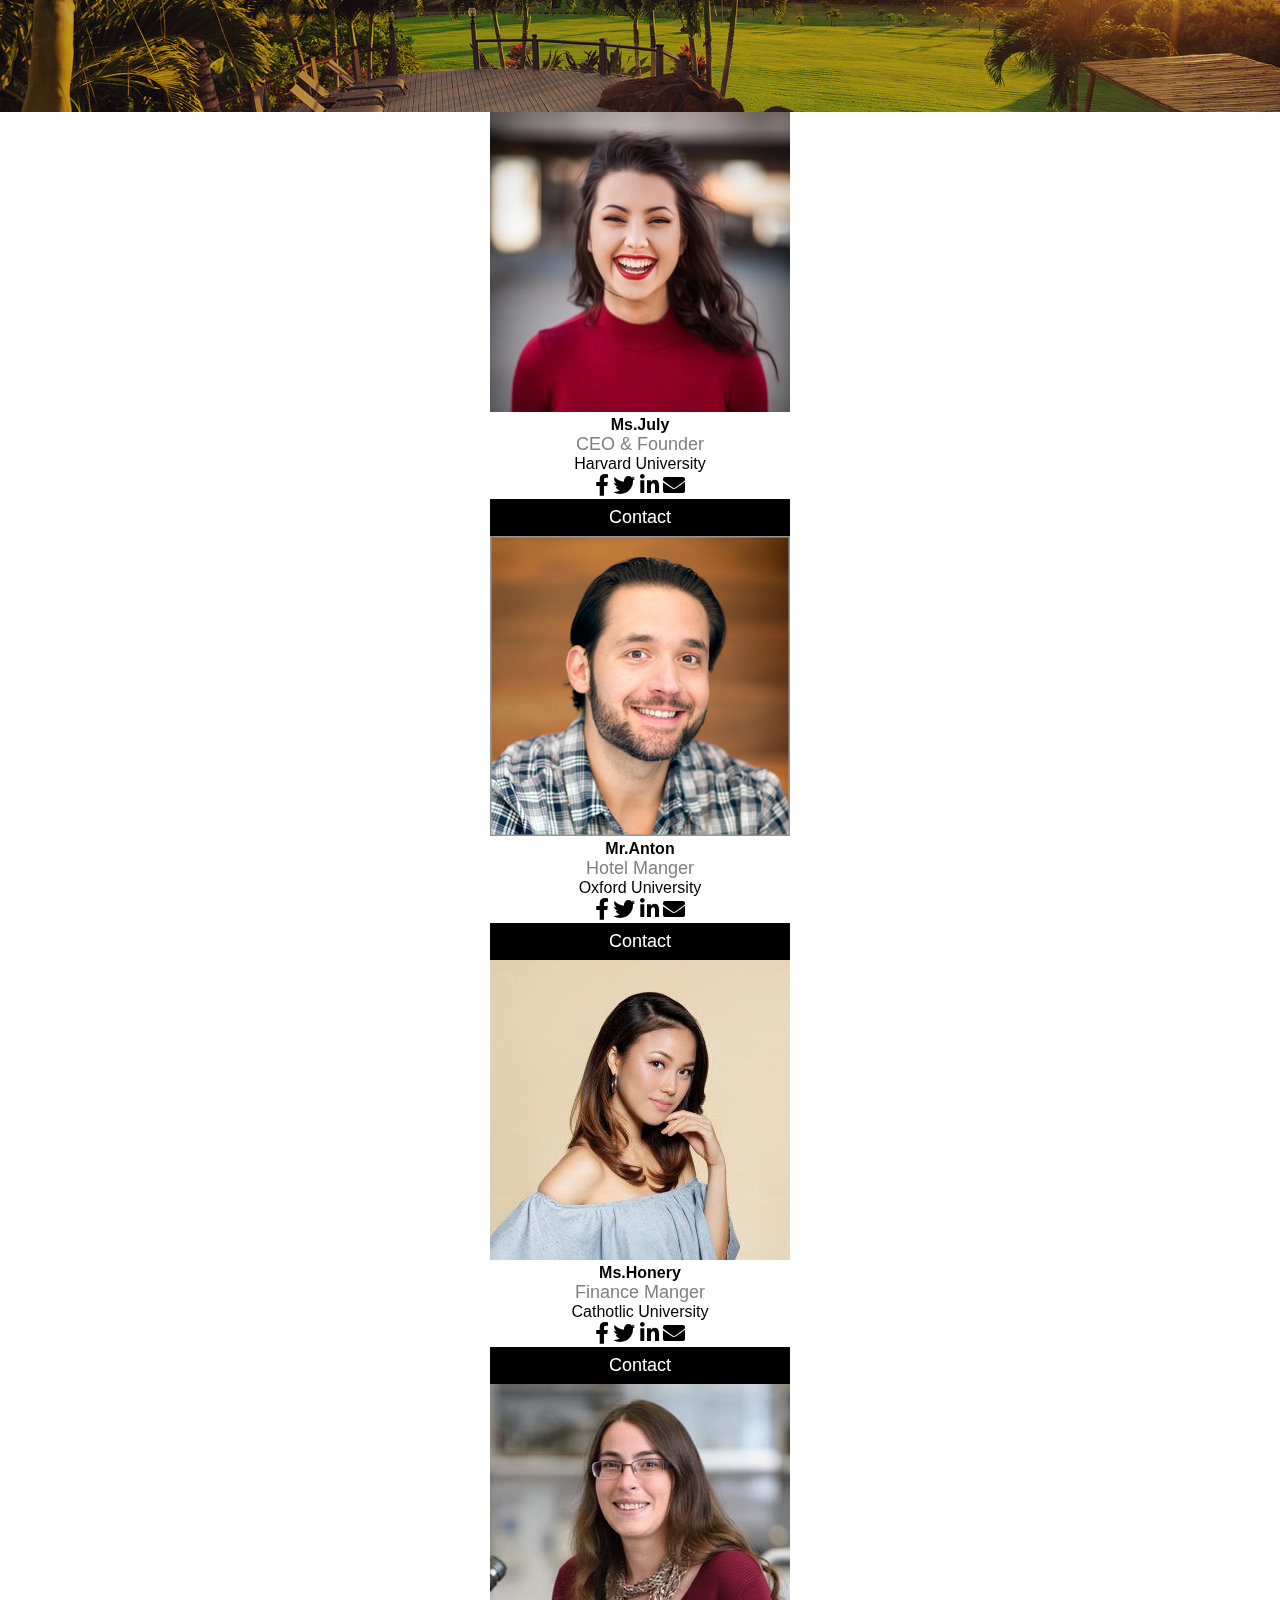
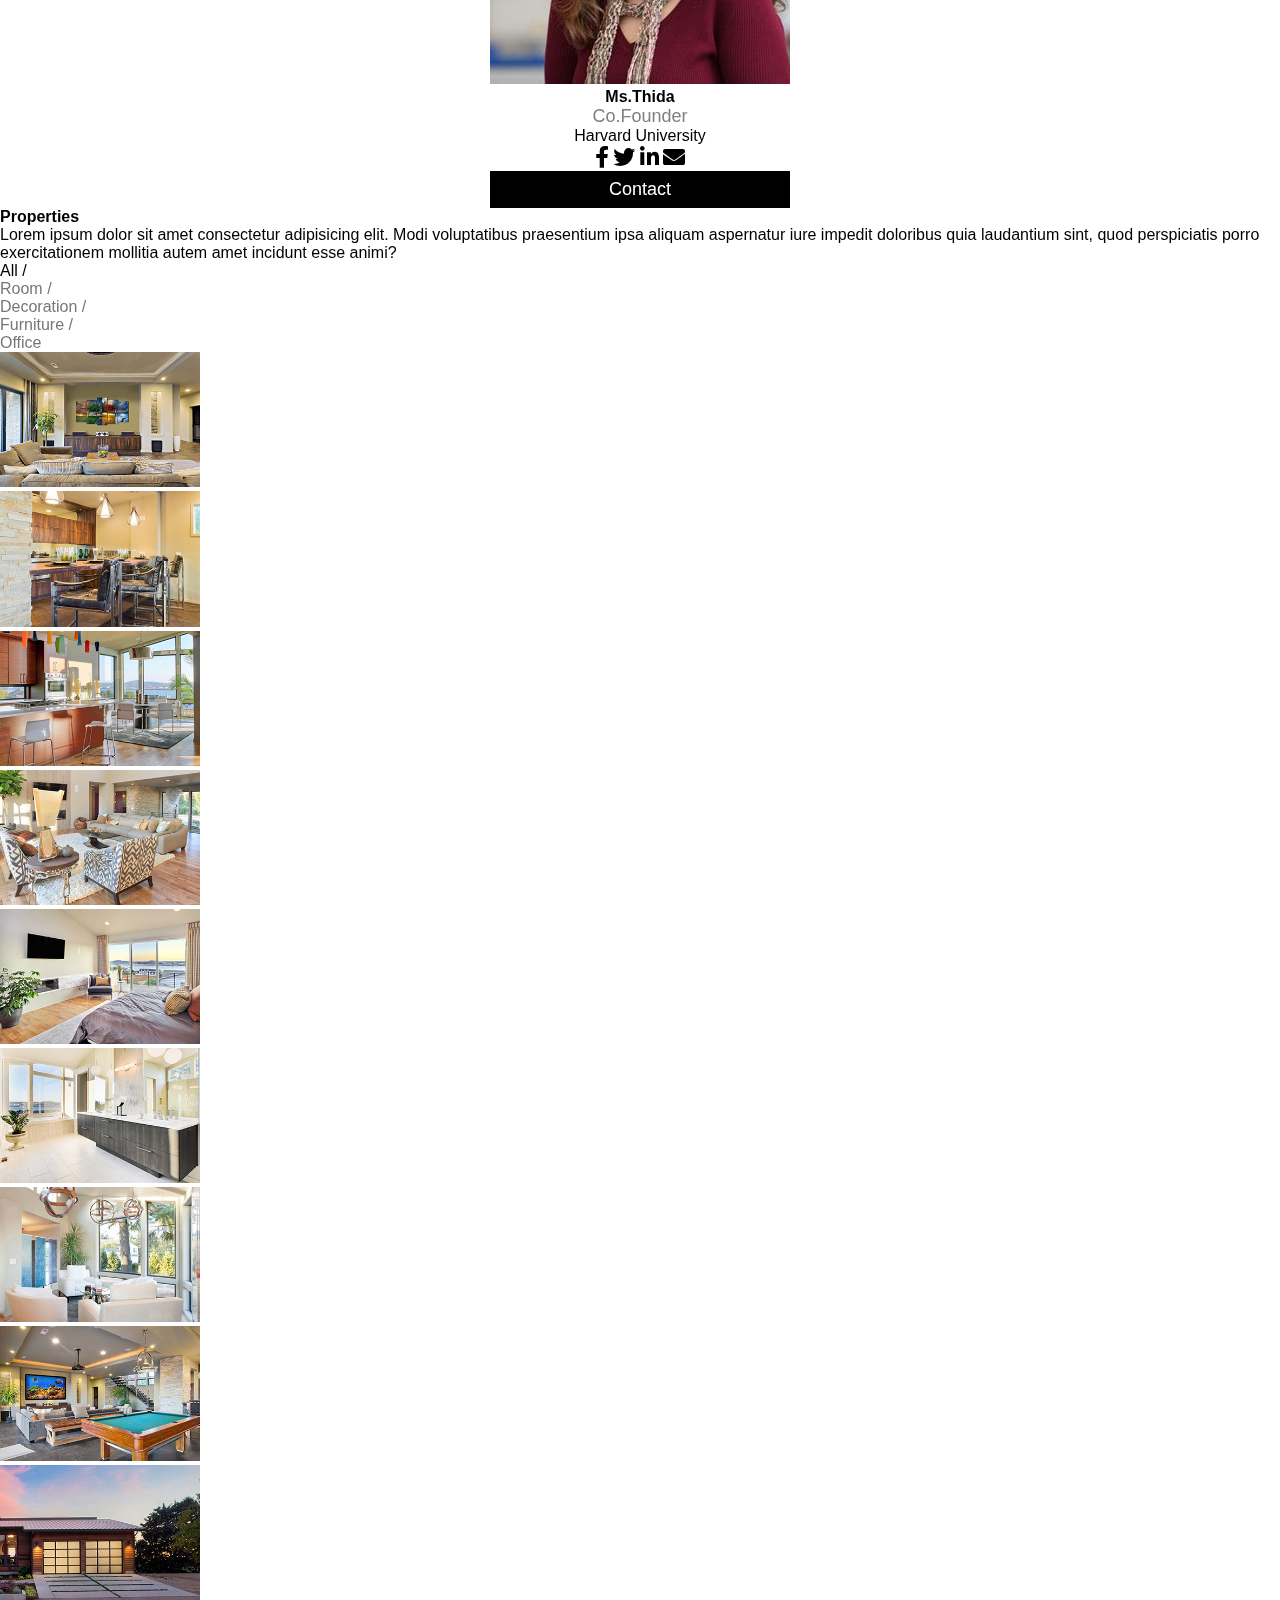
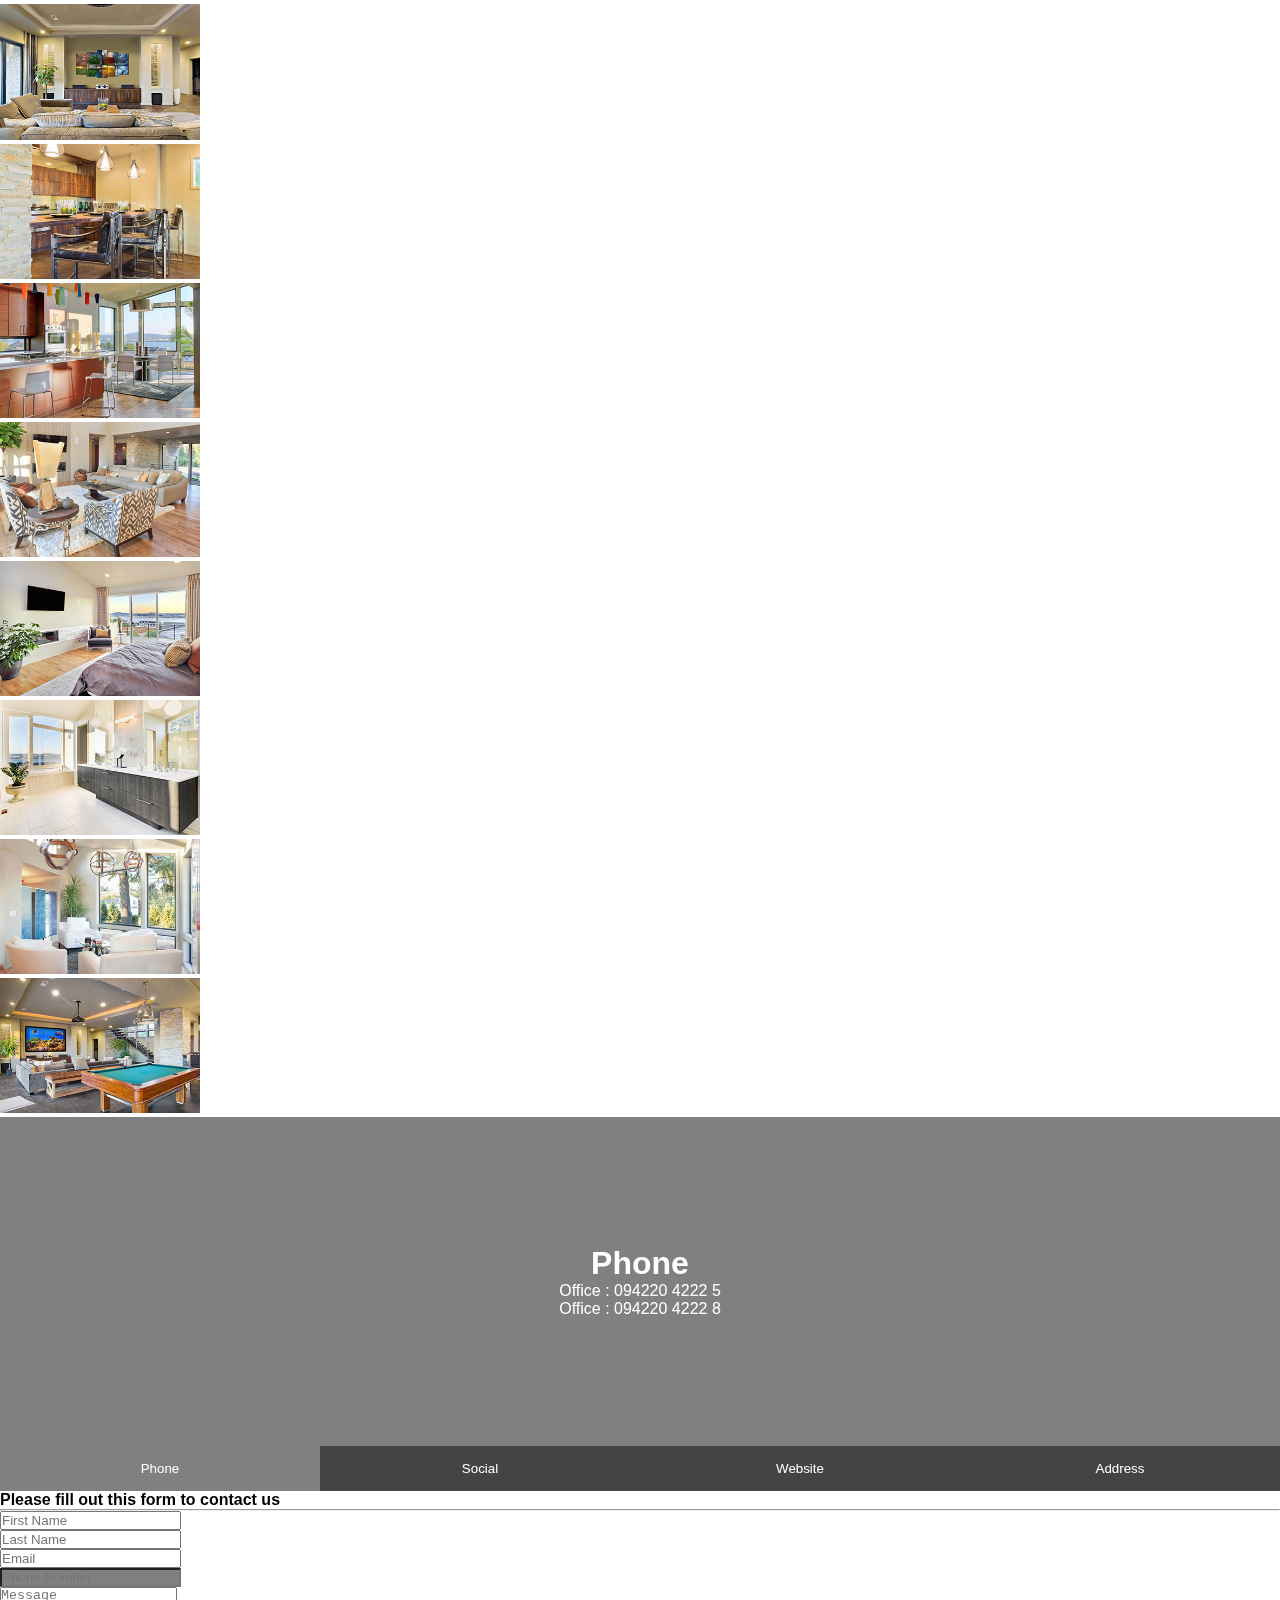
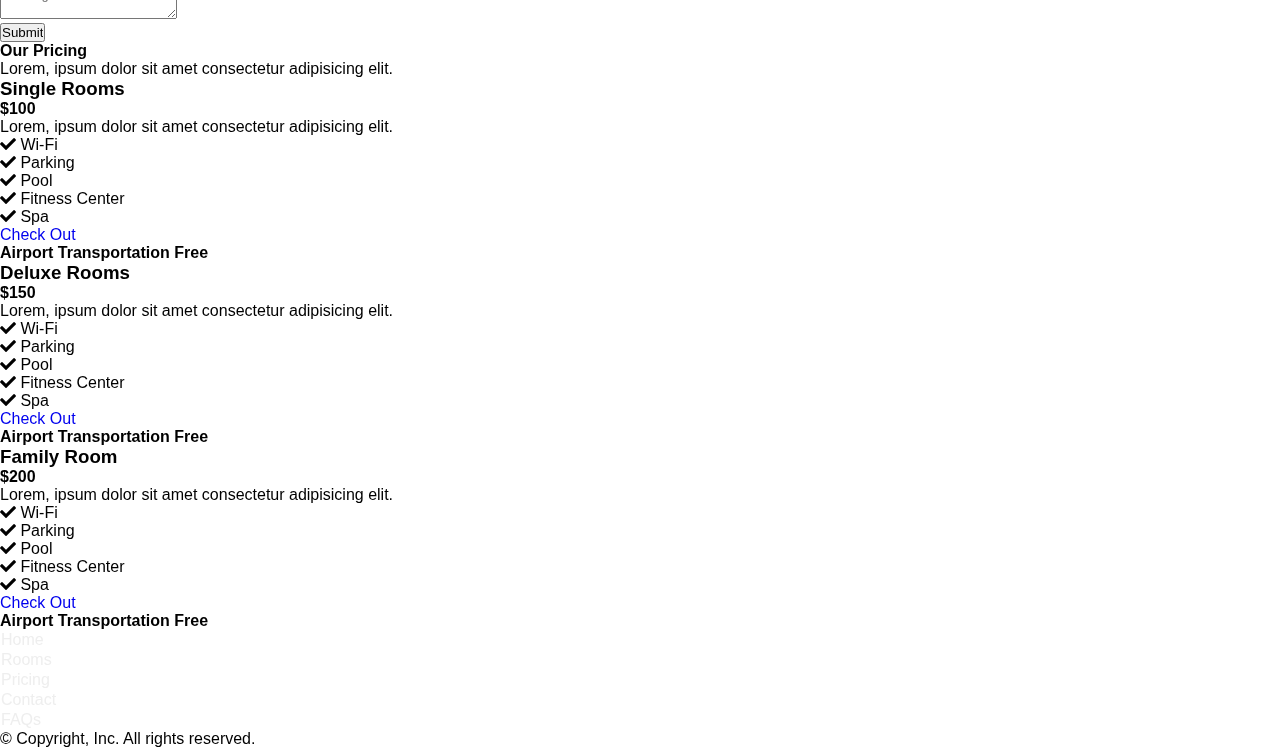
==== commit 2030227f: "final update" ====
--- a/index.html
+++ b/index.html
@@ -34,10 +34,10 @@
                 <div id="navbarcollapse" class="navbar-collapse collapse">
                     <ul class="navbar-nav me-auto">
                         <li class="nav-item"><a href="index.html" class="nav-link active">Home</a></li>
-                        <li class="nav-item"><a href="#" class="nav-link ">Rooms</a></li>
-                        <li class="nav-item"><a href="#" class="nav-link ">Blog</a></li>
-                        <li class="nav-item"><a href="#" class="nav-link ">Restaurant</a></li>
-                        <li class="nav-item"><a href="#" class="nav-link ">Contact</a></li>
+                        <li class="nav-item"><a href="#room" class="nav-link ">Rooms</a></li>
+                        <li class="nav-item"><a href="#blog" class="nav-link ">Blog</a></li>
+                        <li class="nav-item"><a href="#service" class="nav-link ">Restaurant</a></li>
+                        <li class="nav-item"><a href="#content" class="nav-link ">Contact</a></li>
                         <li class="nav-item dropdowns"><a href="#" class="nav-link dropbtn" onclick="dropbtn(event)">FAQ</a>
                             <div class="dropdown-contents mydropdowns">
                                 <input type="text" name="search" id="search" onkeypress="dropfilter()" class="search" autocomplete="off" placeholder="Search..." />
@@ -304,6 +304,7 @@
     <!-- End Blog Section  -->
 
     <!-- Start ADV Box Section  -->
+
     <section class="py-5">
         <div class="container">
             <div class="row">
@@ -368,6 +369,372 @@
 
     <!-- End ADV Box Section  -->
 
+    <!-- Start  ADV Text Section  -->
+    <section class="adv-container">
+        <p class="advtext">Love the Nature <br>@ACT Hotel </p>
+    </section>
+
+    <!-- End ADV Text Section  -->
+
+    <!-- Start Staff Section -->
+    <section id="staffs" class="staffs py-5">
+        <div class="container-fluid">
+            <div class="d-flex flex-wrap justify-content-center">
+                <div class="row">
+                    <div class="cards mb-3">
+                        <img src="./assets/img/users/user1.jpg" alt="user1" width="300px">
+                        <h4>Ms.July</h4>
+                        <p class="title">CEO & Founder</p>
+                        <p>Harvard University</p>
+                        <div>
+                            <a href="javascript:void(0)"><i class="fab fa-facebook-f"></i></a>
+                            <a href="javascript:void(0)"><i class="fab fa-twitter"></i></a>
+                            <a href="javascript:void(0)"><i class="fab fa-linkedin-in"></i></a>
+                            <a href="javascript:void(0)"><i class="fas fa-envelope"></i></a>
+                        </div>
+                        <button type="button">Contact</button>
+                    </div>
+
+                    <div class="cards mb-3">
+                        <img src="./assets/img/users/user2.jpg" alt="user2" width="300px">
+                        <h4>Mr.Anton</h4>
+                        <p class="title">Hotel Manger</p>
+                        <p>Oxford University</p>
+                        <div>
+                            <a href="javascript:void(0)"><i class="fab fa-facebook-f"></i></a>
+                            <a href="javascript:void(0)"><i class="fab fa-twitter"></i></a>
+                            <a href="javascript:void(0)"><i class="fab fa-linkedin-in"></i></a>
+                            <a href="javascript:void(0)"><i class="fas fa-envelope"></i></a>
+                        </div>
+                        <button type="button">Contact</button>
+                    </div>
+
+                    <div class="cards mb-3">
+                        <img src="./assets/img/users/user3.jpg" alt="user3" width="300px">
+                        <h4>Ms.Honery</h4>
+                        <p class="title">Finance Manger</p>
+                        <p>Cathotlic University</p>
+                        <div>
+                            <a href="javascript:void(0)"><i class="fab fa-facebook-f"></i></a>
+                            <a href="javascript:void(0)"><i class="fab fa-twitter"></i></a>
+                            <a href="javascript:void(0)"><i class="fab fa-linkedin-in"></i></a>
+                            <a href="javascript:void(0)"><i class="fas fa-envelope"></i></a>
+                        </div>
+                        <button type="button">Contact</button>
+                    </div>
+
+                    <div class="cards mb-3">
+                        <img src="./assets/img/users/user4.jpg" alt="user4" width="300px">
+                        <h4>Ms.Thida</h4>
+                        <p class="title">Co.Founder</p>
+                        <p>Harvard University</p>
+                        <div>
+                            <a href="javascript:void(0)"><i class="fab fa-facebook-f"></i></a>
+                            <a href="javascript:void(0)"><i class="fab fa-twitter"></i></a>
+                            <a href="javascript:void(0)"><i class="fab fa-linkedin-in"></i></a>
+                            <a href="javascript:void(0)"><i class="fas fa-envelope"></i></a>
+                        </div>
+                        <button type="button">Contact</button>
+                    </div>
+                </div>
+            </div>
+        </div>
+    </section>
+    <!-- End  Staff Section -->
+
+    <!-- Start property Section  -->
+    <section id="properties" class="py-5">
+        <div class="container-fluid">
+            <div class="row text-center">
+                <div class="col-md-12">
+                    <h4>Properties</h4>
+                    <p>Lorem ipsum dolor sit amet consectetur adipisicing elit. Modi voluptatibus praesentium ipsa aliquam aspernatur iure impedit doloribus quia laudantium sint, quod perspiciatis porro exercitationem mollitia autem amet incidunt esse animi?</p>
+                </div>
+            </div>
+
+            <ul id="filtercontrol" class="list-inline text-center text-uppercase fw-bold my-3">
+                <li class="list-inline-item propertylists activeitems" onclick="filterby('all')">All <span class="mx-md-5 mx-3 text-muted">/</span></li>
+                <li class="list-inline-item propertylists" onclick="filterby('room')">Room <span class="mx-md-5 mx-3 text-muted">/</span></li>
+                <li class="list-inline-item propertylists" onclick="filterby('decoration')">Decoration <span class="mx-md-5 mx-3 text-muted">/</span></li>
+                <li class="list-inline-item propertylists" onclick="filterby('furniture')">Furniture <span class="mx-md-5 mx-3 text-muted">/</span></li>
+                <li class="list-inline-item propertylists" onclick="filterby('office')">Office</li>
+            </ul>
+
+            <div class="container-fluid">
+                <div class="d-flex flex-wrap justify-content-center">
+                    <div class="filters room"><img src="./assets/img/gallery/image1.jpg" alt="image1" width="200px"></div>
+                    <div class="filters room"><img src="./assets/img/gallery/image2.jpg" alt="image2" width="200px"></div>
+                    <div class="filters room"><img src="./assets/img/gallery/image3.jpg" alt="image3" width="200px"></div>
+                    <div class="filters decoration"><img src="./assets/img/gallery/image4.jpg" alt="image4" width="200px"></div>
+                    <div class="filters decoration"><img src="./assets/img/gallery/image5.jpg" alt="image5" width="200px"></div>
+                    <div class="filters decoration"><img src="./assets/img/gallery/image6.jpg" alt="image6" width="200px"></div>
+                    <div class="filters furniture"><img src="./assets/img/gallery/image7.jpg" alt="image7" width="200px"></div>
+                    <div class="filters furniture"><img src="./assets/img/gallery/image8.jpg" alt="image8" width="200px"></div>
+                    <div class="filters furniture"><img src="./assets/img/gallery/image9.jpg" alt="image9" width="200px"></div>
+                    <div class="filters furniture"><img src="./assets/img/gallery/image1.jpg" alt="image1" width="200px"></div>
+                    <div class="filters office"><img src="./assets/img/gallery/image2.jpg" alt="image2" width="200px"></div>
+                    <div class="filters office"><img src="./assets/img/gallery/image3.jpg" alt="image3" width="200px"></div>
+                    <div class="filters office"><img src="./assets/img/gallery/image4.jpg" alt="image4" width="200px"></div>
+                    <div class="filters office"><img src="./assets/img/gallery/image5.jpg" alt="image5" width="200px"></div>
+                    <div class="filters room"><img src="./assets/img/gallery/image6.jpg" alt="image6" width="200px"></div>
+                    <div class="filters furniture"><img src="./assets/img/gallery/image7.jpg" alt="image7" width="200px"></div>
+                    <div class="filters decoration"><img src="./assets/img/gallery/image8.jpg" alt="image8" width="200px"></div>
+
+                </div>
+            </div>
+
+
+        </div>
+    </section>
+
+    <!-- End Property Section  -->
+
+    <!-- Start Content Section  -->
+    <section id="content" class="bg-dark py-3">
+        <div class="container">
+            <div class="row">
+                <div class="col-md-4 d-sm-none d-md-block">
+                    <div class="tabboxs">
+                        <div class="tabcontents" id="phone">
+                            <h1>Phone</h1>
+                            <p>Office : 094220 4222 5</p>
+                            <p>Office : 094220 4222 8</p>
+                        </div>
+
+                        <div class="tabcontents" id="social">
+                            <h1>Social</h1>
+                            <p>Viber : @aungchaungthar</p>
+                            <p>Line : @aungchaungthar</p>
+                        </div>
+
+                        <div class="tabcontents" id="website">
+                            <h1>Website</h1>
+                            <p>Web : www.aungchaungthar.com</p>
+                            <p>Email : admin@aungchaungthar.com</p>
+                        </div>
+
+                        <div class="tabcontents" id="address">
+                            <h1>Address</h1>
+                            <p>No.170 , Between 102/103, Mandalay, Myanmar.</p>
+                        </div>
+
+                        <button type="button" id="autoclick" class="btn-tabs" onclick="tabbox('phone',event.target,'grey')">Phone</button>
+                        <button type="button" class="btn-tabs" onclick="tabbox('social',event.target,'slateblue')">Social</button>
+                        <button type="button" class="btn-tabs" onclick="tabbox('website',this,'slategray')">Website</button>
+                        <button type="button" class="btn-tabs" onclick="tabbox('address',this,'steelblue')">Address</button>
+
+                    </div>
+                </div>
+
+                <div class="col-md-8">
+                    <div class="card">
+                        <div class="card-body">
+                            <h4 class="text-center">Please fill out this form to contact us</h4>
+                            <hr>
+                            <form action="" method="">
+                                <div class="row">
+                                    <div class="col-md-6 mb-3">
+                                        <div class="form-group">
+                                            <input type="text" name="firstname" id="firstname" class="form-control form-control-sm rounded-0" placeholder="First Name">
+                                        </div>
+                                    </div>
+
+                                    <div class="col-md-6 mb-3">
+                                        <div class="form-group">
+                                            <input type="text" name="lastname" id="lastname" class="form-control form-control-sm rounded-0" placeholder="Last Name">
+                                        </div>
+                                    </div>
+
+                                    <div class="col-md-6 mb-3">
+                                        <div class="form-group">
+                                            <input type="email" name="email" id="email" class="form-control form-control-sm rounded-0" placeholder="Email">
+                                        </div>
+                                    </div>
+
+                                    <div class="col-md-6 mb-3">
+                                        <div class="form-group">
+                                            <input type="text" name="phone" id="phone" class="form-control form-control-sm rounded-0" placeholder="Phone Number">
+                                        </div>
+                                    </div>
+
+                                    <div class="col-md-12 mb-3">
+                                        <div class="form-group">
+                                            <textarea name="message" id="message" class="form-control rounded-0" placeholder="Message"></textarea>
+                                        </div>
+                                    </div>
+
+                                    <div class="d-grid">
+                                        <input type="submit" class="btn btn-outline-secondary">
+                                    </div>
+                                </div>
+
+                                <div>
+                                </div>
+                        </div>
+                        </form>
+                    </div>
+                </div>
+            </div>
+
+
+
+    </section>
+    <!-- End Content Section  -->
+
+
+    <!-- Start Our Pricing Section -->
+
+    <section id="pricing" class="py-3">
+        <div class="container">
+
+            <div class="row text-center">
+                <div class="col-md-12 mt-3">
+                    <h4>Our Pricing</h4>
+                    <p>Lorem, ipsum dolor sit amet consectetur adipisicing elit.</p>
+                </div>
+            </div>
+
+            <div class="row">
+
+                <div class="col-md-4 mb-3">
+                    <div class="card text-center">
+                        <div class="card-header bg-dark text-white">
+                            <h3>Single Rooms</h3>
+                        </div>
+                        <div class="card-body">
+                            <h4>$100</h4>
+                            <p>Lorem, ipsum dolor sit amet consectetur adipisicing elit.</p>
+                            <ul class="list-group">
+                                <li class="list-group-item"><i class="fas fa-check"></i> Wi-Fi</li>
+                                <li class="list-group-item"><i class="fas fa-check"></i> Parking</li>
+                                <li class="list-group-item"><i class="fas fa-check"></i> Pool</li>
+                                <li class="list-group-item"><i class="fas fa-check"></i> Fitness Center</li>
+                                <li class="list-group-item"><i class="fas fa-check"></i> Spa</li>
+                            </ul>
+                            <div class="d-grid">
+                                <a href="#" class="btn btn-dark">Check Out</a>
+                            </div>
+                        </div>
+                        <div class="card-footer">
+                            <b>Airport Transportation Free</b>
+                        </div>
+                    </div>
+                </div>
+
+                <div class="col-md-4 mb-3">
+                    <div class="card text-center">
+                        <div class="card-header bg-dark text-white">
+                            <h3>Deluxe Rooms</h3>
+                        </div>
+                        <div class="card-body">
+                            <h4>$150</h4>
+                            <p>Lorem, ipsum dolor sit amet consectetur adipisicing elit.</p>
+                            <ul class="list-group">
+                                <li class="list-group-item"><i class="fas fa-check"></i> Wi-Fi</li>
+                                <li class="list-group-item"><i class="fas fa-check"></i> Parking</li>
+                                <li class="list-group-item"><i class="fas fa-check"></i> Pool</li>
+                                <li class="list-group-item"><i class="fas fa-check"></i> Fitness Center</li>
+                                <li class="list-group-item"><i class="fas fa-check"></i> Spa</li>
+                            </ul>
+                            <div class="d-grid">
+                                <a href="#" class="btn btn-dark">Check Out</a>
+                            </div>
+                        </div>
+                        <div class="card-footer">
+                            <b>Airport Transportation Free</b>
+                        </div>
+                    </div>
+                </div>
+
+                <div class="col-md-4 mb-3">
+                    <div class="card text-center">
+                        <div class="card-header bg-dark text-white">
+                            <h3>Family Room</h3>
+                        </div>
+                        <div class="card-body">
+                            <h4>$200</h4>
+                            <p>Lorem, ipsum dolor sit amet consectetur adipisicing elit.</p>
+                            <ul class="list-group">
+                                <li class="list-group-item"><i class="fas fa-check"></i> Wi-Fi</li>
+                                <li class="list-group-item"><i class="fas fa-check"></i> Parking</li>
+                                <li class="list-group-item"><i class="fas fa-check"></i> Pool</li>
+                                <li class="list-group-item"><i class="fas fa-check"></i> Fitness Center</li>
+                                <li class="list-group-item"><i class="fas fa-check"></i> Spa</li>
+                            </ul>
+                            <div class="d-grid">
+                                <a href="#" class="btn btn-dark">Check Out</a>
+                            </div>
+                        </div>
+                        <div class="card-footer">
+                            <b>Airport Transportation Free</b>
+                        </div>
+                    </div>
+                </div>
+
+            </div>
+        </div>
+
+    </section>
+
+    <!-- End Our Pricing Section -->
+
+
+    <!-- Start Footer Section -->
+    <footer class="bg-dark pt-3">
+        <ul class="nav justify-content-center border-bottom pb-3 mb-3">
+            <li class="nav-item"><a href="index.html" class="nav-link text-muted px-2">Home</a></li>
+            <li class="nav-item"><a href="#rooms" class="nav-link text-muted px-2">Rooms</a></li>
+            <li class="nav-item"><a href="#pricing" class="nav-link text-muted px-2">Pricing</a></li>
+            <li class="nav-item"><a href="#content" class="nav-link text-muted px-2">Contact</a></li>
+            <li class="nav-item"><a href="#blog" class="nav-link text-muted px-2">FAQs</a></li>
+        </ul>
+        <div class="text-light d-flex justify-content-center">
+            <p>&copy; <span id="getyear"></span> Copyright, Inc. All rights reserved.</p>
+        </div>
+    </footer>
+    <!-- End Footer Section -->
+
+    <!-- Start Chat Box -->
+
+    <button class="chat-btn" onclick="openchatbox()"><i class="fas fa-comment-alt"></i></button>
+
+    <div id="mychat" class="chat-popup">
+        <div class="chat-container">
+            <h4>Chat</h4>
+
+            <div class="messages">
+
+                <div class="containers admin">
+                    <p>Hello! How can i help you ?</p>
+                    <span class="time-right">13:00</span>
+                </div>
+
+                <div class="containers user">
+                    <p>Thanks for your reply!</p>
+                    <span class="time-left">13:01</span>
+                </div>
+
+                <div class="containers admin">
+                    <p>Do you want to reserve room ?</p>
+                    <span class="time-right">13:03</span>
+                </div>
+
+                <div class="containers user">
+                    <p>Sure! let me seet the price for mountain view.</p>
+                    <span class="time-left">13:04</span>
+                </div>
+
+            </div>
+
+            <form class="form-container" action="" method="">
+                <textarea name="message" id="message" class="message" placeholder="Message Here...."></textarea>
+
+                <button type="submit" class="btns">Send</button>
+                <button type="button" class="btns" onclick="closechatbox()">Close</button>
+            </form>
+        </div>
+    </div>
+    <!-- End Chat Box -->
 
     <!-- bootstrap css1 js1 -->
     <script src="https://cdn.jsdelivr.net/npm/bootstrap@5.2.2/dist/js/bootstrap.bundle.min.js " integrity="sha384-OERcA2EqjJCMA+/3y+gxIOqMEjwtxJY7qPCqsdltbNJuaOe923+mo//f6V8Qbsw3 " crossorigin="anonymous "></script>
@@ -382,4 +749,8 @@
     <script src="./js/app.js " type="text/javascript "></script>
 </body>
 
-</html>+</html>
+<!-- 
+
+
+ -->--- a/css/style.css
+++ b/css/style.css
@@ -334,4 +334,262 @@
 /* Start ADV Box Section */
 
 
-/*End ADV Box Section */+/*End ADV Box Section */
+
+
+/* Start  ADV Text Section*/
+
+.adv-container {
+    height: 400px;
+    background-image: url("./../assets/img/banner/banner11.jpg");
+    background-size: cover;
+    position: relative;
+}
+
+.advtext {
+    font-family: sans-serif;
+    width: 50%;
+    background-color: #fff;
+    color: #000;
+    font-size: 5vw;
+    font-weight: bold;
+    text-align: center;
+    padding: 5px;
+    position: absolute;
+    left: 50%;
+    top: 50%;
+    transform: translate(-50%, -50%);
+    mix-blend-mode: screen;
+}
+
+.adv-container:hover {
+    animation: myadvani 3s infinite linear alternate;
+}
+
+@keyframes myadvani {
+    0% {
+        background-image: url("./../assets/img/banner/banner11.jpg");
+    }
+    50% {
+        background-image: url("./../assets/img/banner/banner10.jpg");
+    }
+    100% {
+        background-image: url("./../assets/img/banner/banner12.jpg");
+    }
+}
+
+
+/* End  ADV Text Section */
+
+
+/* Start Staff Section  */
+
+.cards {
+    width: 300px !important;
+    /* box-shadow: 0 1px 1px rgba(0, 0, 0, 0.3); */
+    text-align: center;
+    margin: auto;
+    padding: 0%;
+    /*for remove padding in cards, cuz of row */
+}
+
+.cards img {
+    width: 100%;
+}
+
+.title {
+    font-size: 18px;
+    color: grey;
+}
+
+.cards a {
+    text-decoration: none;
+    color: #000;
+    font-size: 22px;
+}
+
+.cards button {
+    width: 100%;
+    background-color: #000;
+    color: #fff;
+    font-size: 18px;
+    border: none;
+    outline: 0;
+    padding: 8px;
+    cursor: pointer;
+}
+
+.cards button:hover {
+    opacity: 50%;
+}
+
+
+/* End Staff Section  */
+
+
+/* Start Property Section */
+
+.propertylists {
+    color: #777;
+    user-select: none;
+    cursor: pointer;
+}
+
+.activeitems {
+    color: #000;
+}
+
+.filters {
+    display: none;
+}
+
+.show {
+    display: block;
+}
+
+
+/* End Property Section  */
+
+
+/* Start Content Section */
+
+.tabcontents {
+    color: #fff;
+    padding: 10%;
+    text-align: center;
+}
+
+#phone {
+    background-color: gray;
+}
+
+#social {
+    background-color: slateblue;
+}
+
+#website {
+    background-color: slategray;
+}
+
+#address {
+    background-color: steelblue;
+}
+
+.btn-tabs {
+    width: 25%;
+    background-color: #444;
+    color: #fff;
+    border: none;
+    outline: none;
+    padding: 15px 20px;
+    cursor: pointer;
+    float: left;
+}
+
+.btn-tabs:hover {
+    background-color: #888;
+}
+
+
+/* End Content Section  */
+
+
+/* Start Chat Box  */
+
+.chat-btn {
+    width: 50px;
+    height: 50px;
+    background-color: #555;
+    color: #fff;
+    border: none;
+    outline: none;
+    border-radius: 50%;
+    padding: 20px;
+    cursor: pointer;
+    position: fixed;
+    right: 25px;
+    bottom: 25px;
+    display: flex;
+    justify-content: center;
+    align-items: center;
+    opacity: 0.8;
+}
+
+.chat-popup {
+    background-color: #fff;
+    border: 2px solid #f3f3f3;
+    position: fixed;
+    right: 15px;
+    bottom: 0px;
+    z-index: 10;
+    display: none;
+}
+
+.chat-container {
+    max-width: 300px;
+    padding: 10px;
+}
+
+.messages {
+    overflow-y: scroll;
+}
+
+.form-container textarea {
+    width: 100%;
+    background-color: #f2f2f2;
+    border: none;
+    outline: none;
+    margin: 5px auto;
+    resize: none;
+}
+
+.form-container textarea:focus {
+    background-color: #ddd;
+}
+
+.form-container .btns {
+    width: 100%;
+    background-color: steelblue;
+    color: #fff;
+    border: none;
+    outline: none;
+    margin-bottom: 10px;
+    cursor: pointer;
+    opacity: 0.8;
+}
+
+.form-container .btns:nth-of-type(2) {
+    background-color: red;
+}
+
+.form-container .btns:hover,
+.chat-btn:hover {
+    opacity: 1;
+}
+
+.admin {
+    background-color: #aaa;
+}
+
+.user {
+    background-color: #ddd;
+}
+
+.containers {
+    padding: 15px;
+    position: relative;
+}
+
+.time-left {
+    color: #777;
+}
+
+.time-right {
+    color: #777;
+    position: absolute;
+    right: 0;
+    bottom: 0;
+}
+
+
+/* End Chat Box  */